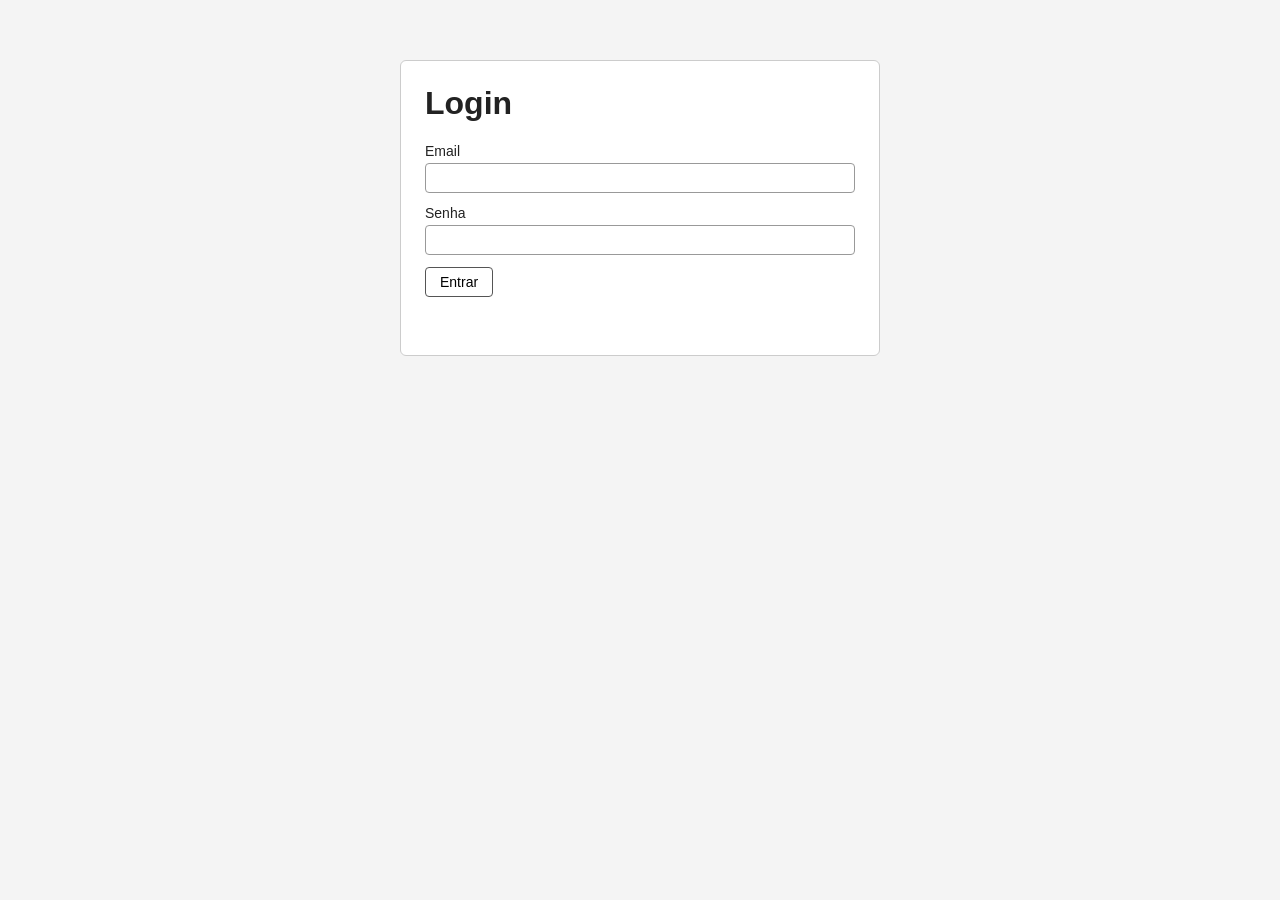
==== frontend/courses.html @ 1ac8a8c7 "mongo" ====
<!DOCTYPE html>
<html lang="pt-br">
<head>
  <meta charset="UTF-8">
  <title>Cursos</title>
  <link rel="stylesheet" href="style.css">
</head>
<body>
  <div class="container wide">
    <header class="topbar">
      <div>
        <strong id="user-email"></strong>
        <span id="user-role" class="badge"></span>
      </div>
      <button id="logout-btn">Sair</button>
    </header>

    <h1>Cursos</h1>

    <section class="filters">
      <label>
        Filtrar por status:
        <select id="status-filter">
          <option value="DISPONIVEL" selected>DISPONIVEL</option>
          <option value="CANCELADO">CANCELADO</option>
          <option value="all">Todos</option>
        </select>
      </label>
      <button id="refresh-btn">Atualizar</button>
    </section>

    <section id="admin-section" style="display:none;">
      <h2>Cadastrar curso</h2>
      <form id="create-form">
        <label>
          Codigo
          <input type="text" id="codigo" required>
        </label>
        <label>
          Nome
          <input type="text" id="nome" required>
        </label>
        <label>
          Instrutor
          <input type="text" id="instrutor" required>
        </label>
        <button type="submit">Cadastrar</button>
      </form>
      <p id="create-msg" class="error"></p>
    </section>

    <p id="list-msg" class="error"></p>

    <table id="courses-table">
      <thead>
        <tr>
          <th>Codigo</th>
          <th>Nome</th>
          <th>Instrutor</th>
          <th>Status</th>
          <th>Cadastrado em</th>
          <th>Admin</th>
          <th id="actions-th" style="display:none;">Acoes</th>
        </tr>
      </thead>
      <tbody id="courses-tbody"></tbody>
    </table>
  </div>

  <script src="app.js"></script>
  <script>
    // guard
    const token = localStorage.getItem('access_token');
    if (!token) {
      window.location.href = 'index.html';
    }

    const payload = decodeJwt(token) || {};
    const email = payload['https://prova/email'] || payload.email || '(sem email)';
    const roles = payload['https://prova/roles'] || [];
    const isAdmin = roles.includes('ADMIN');

    document.getElementById('user-email').textContent = email;
    document.getElementById('user-role').textContent = roles.join(', ') || 'sem role';

    if (isAdmin) {
      document.getElementById('admin-section').style.display = 'block';
      document.getElementById('actions-th').style.display = 'table-cell';
    }

    document.getElementById('logout-btn').addEventListener('click', () => {
      localStorage.removeItem('access_token');
      window.location.href = 'index.html';
    });

    const listMsg = document.getElementById('list-msg');
    const createMsg = document.getElementById('create-msg');
    const tbody = document.getElementById('courses-tbody');
    const statusFilter = document.getElementById('status-filter');

    function handleApiError(err) {
      if (err.status === 401) {
        localStorage.removeItem('access_token');
        window.location.href = 'index.html';
        return 'Sessao expirada';
      }
      if (err.status === 403) return 'Sem permissao';
      if (err.status === 409) return 'Codigo duplicado';
      return err.message || 'Erro inesperado';
    }

    async function loadCourses() {
      listMsg.textContent = '';
      tbody.innerHTML = '';
      try {
        const status = statusFilter.value;
        const cursos = await apiGet('/courses?status=' + encodeURIComponent(status));
        if (!cursos.length) {
          listMsg.textContent = 'Nenhum curso encontrado';
          return;
        }
        cursos.forEach((c) => {
          const tr = document.createElement('tr');
          tr.appendChild(td(c.codigo));
          tr.appendChild(td(c.nome));
          tr.appendChild(td(c.instrutor));
          tr.appendChild(td(c.status));
          tr.appendChild(td(formatDate(c.data_cadastro)));
          tr.appendChild(td(c.admin_email || ''));
          if (isAdmin) {
            const tdAcao = document.createElement('td');
            if (c.status === 'DISPONIVEL') {
              const btn = document.createElement('button');
              btn.textContent = 'Cancelar';
              btn.addEventListener('click', () => cancelCourse(c.id));
              tdAcao.appendChild(btn);
            }
            tr.appendChild(tdAcao);
          }
          tbody.appendChild(tr);
        });
      } catch (err) {
        listMsg.textContent = handleApiError(err);
      }
    }

    function td(text) {
      const el = document.createElement('td');
      el.textContent = text;
      return el;
    }

    function formatDate(s) {
      if (!s) return '';
      try {
        return new Date(s).toLocaleString();
      } catch (e) {
        return s;
      }
    }

    async function cancelCourse(id) {
      if (!confirm('Cancelar este curso?')) return;
      try {
        await apiDelete('/courses/' + id);
        await loadCourses();
      } catch (err) {
        listMsg.textContent = handleApiError(err);
      }
    }

    document.getElementById('refresh-btn').addEventListener('click', loadCourses);
    statusFilter.addEventListener('change', loadCourses);

    if (isAdmin) {
      document.getElementById('create-form').addEventListener('submit', async (e) => {
        e.preventDefault();
        createMsg.textContent = '';
        const body = {
          codigo: document.getElementById('codigo').value.trim(),
          nome: document.getElementById('nome').value.trim(),
          instrutor: document.getElementById('instrutor').value.trim(),
        };
        try {
          await apiPost('/courses', body);
          document.getElementById('create-form').reset();
          await loadCourses();
        } catch (err) {
          createMsg.textContent = handleApiError(err);
        }
      });
    }

    loadCourses();
  </script>
</body>
</html>
---- frontend/style.css ----
* {
  box-sizing: border-box;
}

body {
  font-family: -apple-system, BlinkMacSystemFont, "Segoe UI", Arial, sans-serif;
  background: #f4f4f4;
  margin: 0;
  padding: 20px;
  color: #222;
}

.container {
  max-width: 480px;
  margin: 40px auto;
  background: #fff;
  padding: 24px;
  border: 1px solid #ccc;
  border-radius: 6px;
}

.container.wide {
  max-width: 1000px;
}

h1 {
  margin-top: 0;
}

form label {
  display: block;
  margin-bottom: 12px;
  font-size: 14px;
}

form input,
form select {
  display: block;
  width: 100%;
  padding: 6px 8px;
  margin-top: 4px;
  border: 1px solid #999;
  border-radius: 4px;
  font-size: 14px;
}

button {
  padding: 6px 14px;
  border: 1px solid #555;
  background: #fff;
  border-radius: 4px;
  cursor: pointer;
  font-size: 14px;
}

button:hover {
  background: #eee;
}

button:disabled {
  opacity: 0.6;
  cursor: not-allowed;
}

.error {
  color: #b00020;
  min-height: 18px;
  margin: 8px 0;
}

.topbar {
  display: flex;
  justify-content: space-between;
  align-items: center;
  margin-bottom: 16px;
  padding-bottom: 12px;
  border-bottom: 1px solid #ddd;
}

.badge {
  display: inline-block;
  margin-left: 8px;
  padding: 2px 8px;
  background: #ddd;
  border-radius: 10px;
  font-size: 12px;
}

.filters {
  display: flex;
  align-items: end;
  gap: 16px;
  margin-bottom: 16px;
}

.filters label {
  margin-bottom: 0;
}

table {
  width: 100%;
  border-collapse: collapse;
  margin-top: 16px;
  background: #fff;
}

th,
td {
  border: 1px solid #ccc;
  padding: 8px 10px;
  text-align: left;
  font-size: 14px;
}

th {
  background: #eee;
}

#admin-section {
  margin-top: 16px;
  padding: 16px;
  background: #fafafa;
  border: 1px solid #ddd;
  border-radius: 4px;
}
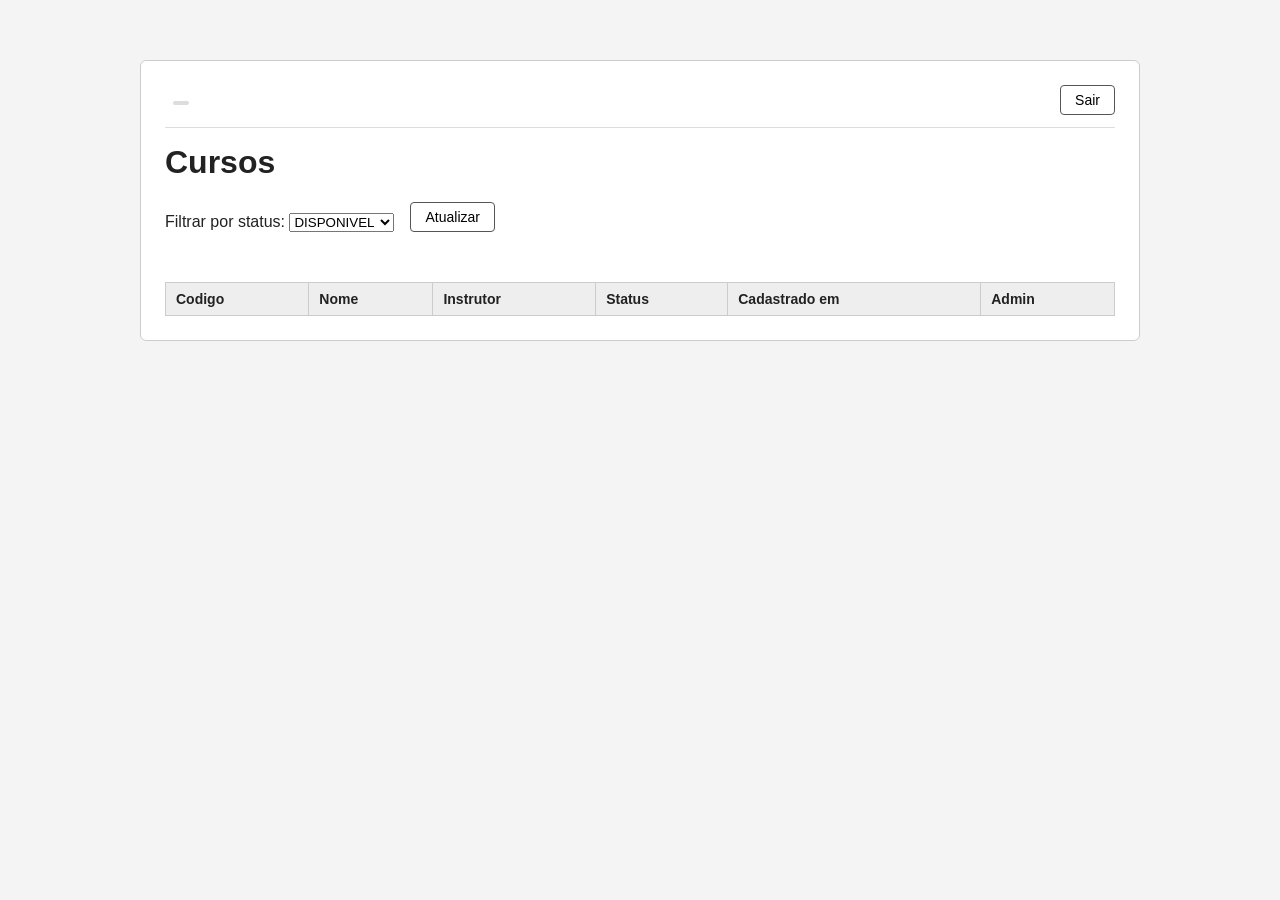
==== commit b9bd5c22: "front na aws" ====
--- a/frontend/courses.html
+++ b/frontend/courses.html
@@ -4,6 +4,7 @@
   <meta charset="UTF-8">
   <title>Cursos</title>
   <link rel="stylesheet" href="style.css">
+  <script src="https://cdn.auth0.com/js/auth0-spa-js/2.1/auth0-spa-js.production.js"></script>
 </head>
 <body>
   <div class="container wide">
@@ -69,129 +70,135 @@
 
   <script src="app.js"></script>
   <script>
-    // guard
-    const token = localStorage.getItem('access_token');
-    if (!token) {
-      window.location.href = 'index.html';
-    }
-
-    const payload = decodeJwt(token) || {};
-    const email = payload['https://prova/email'] || payload.email || '(sem email)';
-    const roles = payload['https://prova/roles'] || [];
-    const isAdmin = roles.includes('ADMIN');
-
-    document.getElementById('user-email').textContent = email;
-    document.getElementById('user-role').textContent = roles.join(', ') || 'sem role';
-
-    if (isAdmin) {
-      document.getElementById('admin-section').style.display = 'block';
-      document.getElementById('actions-th').style.display = 'table-cell';
-    }
-
-    document.getElementById('logout-btn').addEventListener('click', () => {
-      localStorage.removeItem('access_token');
-      window.location.href = 'index.html';
-    });
-
-    const listMsg = document.getElementById('list-msg');
-    const createMsg = document.getElementById('create-msg');
-    const tbody = document.getElementById('courses-tbody');
-    const statusFilter = document.getElementById('status-filter');
-
-    function handleApiError(err) {
-      if (err.status === 401) {
-        localStorage.removeItem('access_token');
+    (async () => {
+      const auth0 = await getAuth0();
+
+      // guard: precisa estar autenticado
+      if (!(await auth0.isAuthenticated())) {
         window.location.href = 'index.html';
-        return 'Sessao expirada';
-      }
-      if (err.status === 403) return 'Sem permissao';
-      if (err.status === 409) return 'Codigo duplicado';
-      return err.message || 'Erro inesperado';
-    }
-
-    async function loadCourses() {
-      listMsg.textContent = '';
-      tbody.innerHTML = '';
-      try {
-        const status = statusFilter.value;
-        const cursos = await apiGet('/courses?status=' + encodeURIComponent(status));
-        if (!cursos.length) {
-          listMsg.textContent = 'Nenhum curso encontrado';
-          return;
-        }
-        cursos.forEach((c) => {
-          const tr = document.createElement('tr');
-          tr.appendChild(td(c.codigo));
-          tr.appendChild(td(c.nome));
-          tr.appendChild(td(c.instrutor));
-          tr.appendChild(td(c.status));
-          tr.appendChild(td(formatDate(c.data_cadastro)));
-          tr.appendChild(td(c.admin_email || ''));
-          if (isAdmin) {
-            const tdAcao = document.createElement('td');
-            if (c.status === 'DISPONIVEL') {
-              const btn = document.createElement('button');
-              btn.textContent = 'Cancelar';
-              btn.addEventListener('click', () => cancelCourse(c.id));
-              tdAcao.appendChild(btn);
+        return;
+      }
+
+      // pega token e decode roles
+      const token = await auth0.getTokenSilently();
+      const payload = decodeJwt(token) || {};
+      const user = (await auth0.getUser()) || {};
+
+      const email = payload['https://prova/email'] || user.email || '(sem email)';
+      const roles = payload['https://prova/roles'] || [];
+      const isAdmin = roles.includes('ADMIN');
+
+      document.getElementById('user-email').textContent = email;
+      document.getElementById('user-role').textContent = roles.join(', ') || 'sem role';
+
+      if (isAdmin) {
+        document.getElementById('admin-section').style.display = 'block';
+        document.getElementById('actions-th').style.display = 'table-cell';
+      }
+
+      document.getElementById('logout-btn').addEventListener('click', () => {
+        auth0.logout({ logoutParams: { returnTo: window.location.origin } });
+      });
+
+      const listMsg = document.getElementById('list-msg');
+      const createMsg = document.getElementById('create-msg');
+      const tbody = document.getElementById('courses-tbody');
+      const statusFilter = document.getElementById('status-filter');
+
+      function handleApiError(err) {
+        if (err.status === 401) {
+          auth0.logout({ logoutParams: { returnTo: window.location.origin } });
+          return 'Sessao expirada';
+        }
+        if (err.status === 403) return 'Sem permissao';
+        if (err.status === 409) return 'Codigo duplicado';
+        return err.message || 'Erro inesperado';
+      }
+
+      async function loadCourses() {
+        listMsg.textContent = '';
+        tbody.innerHTML = '';
+        try {
+          const status = statusFilter.value;
+          const cursos = await apiGet('/courses?status=' + encodeURIComponent(status));
+          if (!cursos.length) {
+            listMsg.textContent = 'Nenhum curso encontrado';
+            return;
+          }
+          cursos.forEach((c) => {
+            const tr = document.createElement('tr');
+            tr.appendChild(td(c.codigo));
+            tr.appendChild(td(c.nome));
+            tr.appendChild(td(c.instrutor));
+            tr.appendChild(td(c.status));
+            tr.appendChild(td(formatDate(c.data_cadastro)));
+            tr.appendChild(td(c.admin_email || ''));
+            if (isAdmin) {
+              const tdAcao = document.createElement('td');
+              if (c.status === 'DISPONIVEL') {
+                const btn = document.createElement('button');
+                btn.textContent = 'Cancelar';
+                btn.addEventListener('click', () => cancelCourse(c.id));
+                tdAcao.appendChild(btn);
+              }
+              tr.appendChild(tdAcao);
             }
-            tr.appendChild(tdAcao);
-          }
-          tbody.appendChild(tr);
-        });
-      } catch (err) {
-        listMsg.textContent = handleApiError(err);
-      }
-    }
-
-    function td(text) {
-      const el = document.createElement('td');
-      el.textContent = text;
-      return el;
-    }
-
-    function formatDate(s) {
-      if (!s) return '';
-      try {
-        return new Date(s).toLocaleString();
-      } catch (e) {
-        return s;
-      }
-    }
-
-    async function cancelCourse(id) {
-      if (!confirm('Cancelar este curso?')) return;
-      try {
-        await apiDelete('/courses/' + id);
-        await loadCourses();
-      } catch (err) {
-        listMsg.textContent = handleApiError(err);
-      }
-    }
-
-    document.getElementById('refresh-btn').addEventListener('click', loadCourses);
-    statusFilter.addEventListener('change', loadCourses);
-
-    if (isAdmin) {
-      document.getElementById('create-form').addEventListener('submit', async (e) => {
-        e.preventDefault();
-        createMsg.textContent = '';
-        const body = {
-          codigo: document.getElementById('codigo').value.trim(),
-          nome: document.getElementById('nome').value.trim(),
-          instrutor: document.getElementById('instrutor').value.trim(),
-        };
+            tbody.appendChild(tr);
+          });
+        } catch (err) {
+          listMsg.textContent = handleApiError(err);
+        }
+      }
+
+      function td(text) {
+        const el = document.createElement('td');
+        el.textContent = text;
+        return el;
+      }
+
+      function formatDate(s) {
+        if (!s) return '';
         try {
-          await apiPost('/courses', body);
-          document.getElementById('create-form').reset();
+          return new Date(s).toLocaleString();
+        } catch (e) {
+          return s;
+        }
+      }
+
+      async function cancelCourse(id) {
+        if (!confirm('Cancelar este curso?')) return;
+        try {
+          await apiDelete('/courses/' + id);
           await loadCourses();
         } catch (err) {
-          createMsg.textContent = handleApiError(err);
-        }
-      });
-    }
-
-    loadCourses();
+          listMsg.textContent = handleApiError(err);
+        }
+      }
+
+      document.getElementById('refresh-btn').addEventListener('click', loadCourses);
+      statusFilter.addEventListener('change', loadCourses);
+
+      if (isAdmin) {
+        document.getElementById('create-form').addEventListener('submit', async (e) => {
+          e.preventDefault();
+          createMsg.textContent = '';
+          const body = {
+            codigo: document.getElementById('codigo').value.trim(),
+            nome: document.getElementById('nome').value.trim(),
+            instrutor: document.getElementById('instrutor').value.trim(),
+          };
+          try {
+            await apiPost('/courses', body);
+            document.getElementById('create-form').reset();
+            await loadCourses();
+          } catch (err) {
+            createMsg.textContent = handleApiError(err);
+          }
+        });
+      }
+
+      loadCourses();
+    })();
   </script>
 </body>
 </html>
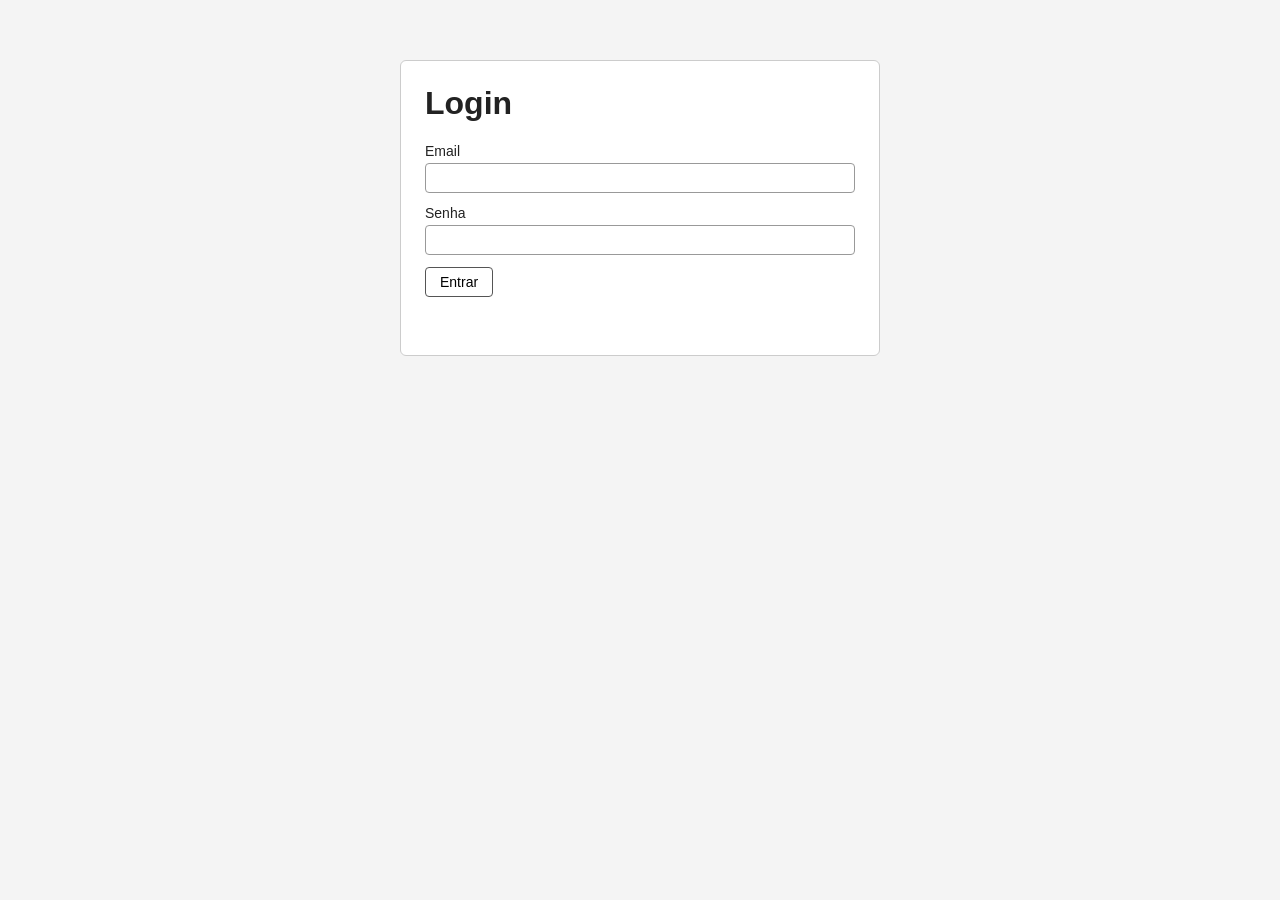
==== commit 478ea0b8: "front fix" ====
--- a/frontend/courses.html
+++ b/frontend/courses.html
@@ -4,7 +4,6 @@
   <meta charset="UTF-8">
   <title>Cursos</title>
   <link rel="stylesheet" href="style.css">
-  <script src="https://cdn.auth0.com/js/auth0-spa-js/2.1/auth0-spa-js.production.js"></script>
 </head>
 <body>
   <div class="container wide">
@@ -70,135 +69,129 @@
 
   <script src="app.js"></script>
   <script>
-    (async () => {
-      const auth0 = await getAuth0();
+    // guard
+    const token = localStorage.getItem('access_token');
+    if (!token) {
+      window.location.href = 'index.html';
+    }
 
-      // guard: precisa estar autenticado
-      if (!(await auth0.isAuthenticated())) {
+    const payload = decodeJwt(token) || {};
+    const email = payload['https://prova/email'] || payload.email || '(sem email)';
+    const roles = payload['https://prova/roles'] || [];
+    const isAdmin = roles.includes('ADMIN');
+
+    document.getElementById('user-email').textContent = email;
+    document.getElementById('user-role').textContent = roles.join(', ') || 'sem role';
+
+    if (isAdmin) {
+      document.getElementById('admin-section').style.display = 'block';
+      document.getElementById('actions-th').style.display = 'table-cell';
+    }
+
+    document.getElementById('logout-btn').addEventListener('click', () => {
+      localStorage.removeItem('access_token');
+      window.location.href = 'index.html';
+    });
+
+    const listMsg = document.getElementById('list-msg');
+    const createMsg = document.getElementById('create-msg');
+    const tbody = document.getElementById('courses-tbody');
+    const statusFilter = document.getElementById('status-filter');
+
+    function handleApiError(err) {
+      if (err.status === 401) {
+        localStorage.removeItem('access_token');
         window.location.href = 'index.html';
-        return;
+        return 'Sessao expirada';
       }
+      if (err.status === 403) return 'Sem permissao';
+      if (err.status === 409) return 'Codigo duplicado';
+      return err.message || 'Erro inesperado';
+    }
 
-      // pega token e decode roles
-      const token = await auth0.getTokenSilently();
-      const payload = decodeJwt(token) || {};
-      const user = (await auth0.getUser()) || {};
+    async function loadCourses() {
+      listMsg.textContent = '';
+      tbody.innerHTML = '';
+      try {
+        const status = statusFilter.value;
+        const cursos = await apiGet('/courses?status=' + encodeURIComponent(status));
+        if (!cursos.length) {
+          listMsg.textContent = 'Nenhum curso encontrado';
+          return;
+        }
+        cursos.forEach((c) => {
+          const tr = document.createElement('tr');
+          tr.appendChild(td(c.codigo));
+          tr.appendChild(td(c.nome));
+          tr.appendChild(td(c.instrutor));
+          tr.appendChild(td(c.status));
+          tr.appendChild(td(formatDate(c.data_cadastro)));
+          tr.appendChild(td(c.admin_email || ''));
+          if (isAdmin) {
+            const tdAcao = document.createElement('td');
+            if (c.status === 'DISPONIVEL') {
+              const btn = document.createElement('button');
+              btn.textContent = 'Cancelar';
+              btn.addEventListener('click', () => cancelCourse(c.id));
+              tdAcao.appendChild(btn);
+            }
+            tr.appendChild(tdAcao);
+          }
+          tbody.appendChild(tr);
+        });
+      } catch (err) {
+        listMsg.textContent = handleApiError(err);
+      }
+    }
 
-      const email = payload['https://prova/email'] || user.email || '(sem email)';
-      const roles = payload['https://prova/roles'] || [];
-      const isAdmin = roles.includes('ADMIN');
+    function td(text) {
+      const el = document.createElement('td');
+      el.textContent = text;
+      return el;
+    }
 
-      document.getElementById('user-email').textContent = email;
-      document.getElementById('user-role').textContent = roles.join(', ') || 'sem role';
+    function formatDate(s) {
+      if (!s) return '';
+      try {
+        return new Date(s).toLocaleString();
+      } catch (e) {
+        return s;
+      }
+    }
 
-      if (isAdmin) {
-        document.getElementById('admin-section').style.display = 'block';
-        document.getElementById('actions-th').style.display = 'table-cell';
+    async function cancelCourse(id) {
+      if (!confirm('Cancelar este curso?')) return;
+      try {
+        await apiDelete('/courses/' + id);
+        await loadCourses();
+      } catch (err) {
+        listMsg.textContent = handleApiError(err);
       }
+    }
 
-      document.getElementById('logout-btn').addEventListener('click', () => {
-        auth0.logout({ logoutParams: { returnTo: window.location.origin } });
-      });
+    document.getElementById('refresh-btn').addEventListener('click', loadCourses);
+    statusFilter.addEventListener('change', loadCourses);
 
-      const listMsg = document.getElementById('list-msg');
-      const createMsg = document.getElementById('create-msg');
-      const tbody = document.getElementById('courses-tbody');
-      const statusFilter = document.getElementById('status-filter');
-
-      function handleApiError(err) {
-        if (err.status === 401) {
-          auth0.logout({ logoutParams: { returnTo: window.location.origin } });
-          return 'Sessao expirada';
-        }
-        if (err.status === 403) return 'Sem permissao';
-        if (err.status === 409) return 'Codigo duplicado';
-        return err.message || 'Erro inesperado';
-      }
-
-      async function loadCourses() {
-        listMsg.textContent = '';
-        tbody.innerHTML = '';
+    if (isAdmin) {
+      document.getElementById('create-form').addEventListener('submit', async (e) => {
+        e.preventDefault();
+        createMsg.textContent = '';
+        const body = {
+          codigo: document.getElementById('codigo').value.trim(),
+          nome: document.getElementById('nome').value.trim(),
+          instrutor: document.getElementById('instrutor').value.trim(),
+        };
         try {
-          const status = statusFilter.value;
-          const cursos = await apiGet('/courses?status=' + encodeURIComponent(status));
-          if (!cursos.length) {
-            listMsg.textContent = 'Nenhum curso encontrado';
-            return;
-          }
-          cursos.forEach((c) => {
-            const tr = document.createElement('tr');
-            tr.appendChild(td(c.codigo));
-            tr.appendChild(td(c.nome));
-            tr.appendChild(td(c.instrutor));
-            tr.appendChild(td(c.status));
-            tr.appendChild(td(formatDate(c.data_cadastro)));
-            tr.appendChild(td(c.admin_email || ''));
-            if (isAdmin) {
-              const tdAcao = document.createElement('td');
-              if (c.status === 'DISPONIVEL') {
-                const btn = document.createElement('button');
-                btn.textContent = 'Cancelar';
-                btn.addEventListener('click', () => cancelCourse(c.id));
-                tdAcao.appendChild(btn);
-              }
-              tr.appendChild(tdAcao);
-            }
-            tbody.appendChild(tr);
-          });
-        } catch (err) {
-          listMsg.textContent = handleApiError(err);
-        }
-      }
-
-      function td(text) {
-        const el = document.createElement('td');
-        el.textContent = text;
-        return el;
-      }
-
-      function formatDate(s) {
-        if (!s) return '';
-        try {
-          return new Date(s).toLocaleString();
-        } catch (e) {
-          return s;
-        }
-      }
-
-      async function cancelCourse(id) {
-        if (!confirm('Cancelar este curso?')) return;
-        try {
-          await apiDelete('/courses/' + id);
+          await apiPost('/courses', body);
+          document.getElementById('create-form').reset();
           await loadCourses();
         } catch (err) {
-          listMsg.textContent = handleApiError(err);
+          createMsg.textContent = handleApiError(err);
         }
-      }
+      });
+    }
 
-      document.getElementById('refresh-btn').addEventListener('click', loadCourses);
-      statusFilter.addEventListener('change', loadCourses);
-
-      if (isAdmin) {
-        document.getElementById('create-form').addEventListener('submit', async (e) => {
-          e.preventDefault();
-          createMsg.textContent = '';
-          const body = {
-            codigo: document.getElementById('codigo').value.trim(),
-            nome: document.getElementById('nome').value.trim(),
-            instrutor: document.getElementById('instrutor').value.trim(),
-          };
-          try {
-            await apiPost('/courses', body);
-            document.getElementById('create-form').reset();
-            await loadCourses();
-          } catch (err) {
-            createMsg.textContent = handleApiError(err);
-          }
-        });
-      }
-
-      loadCourses();
-    })();
+    loadCourses();
   </script>
 </body>
 </html>
